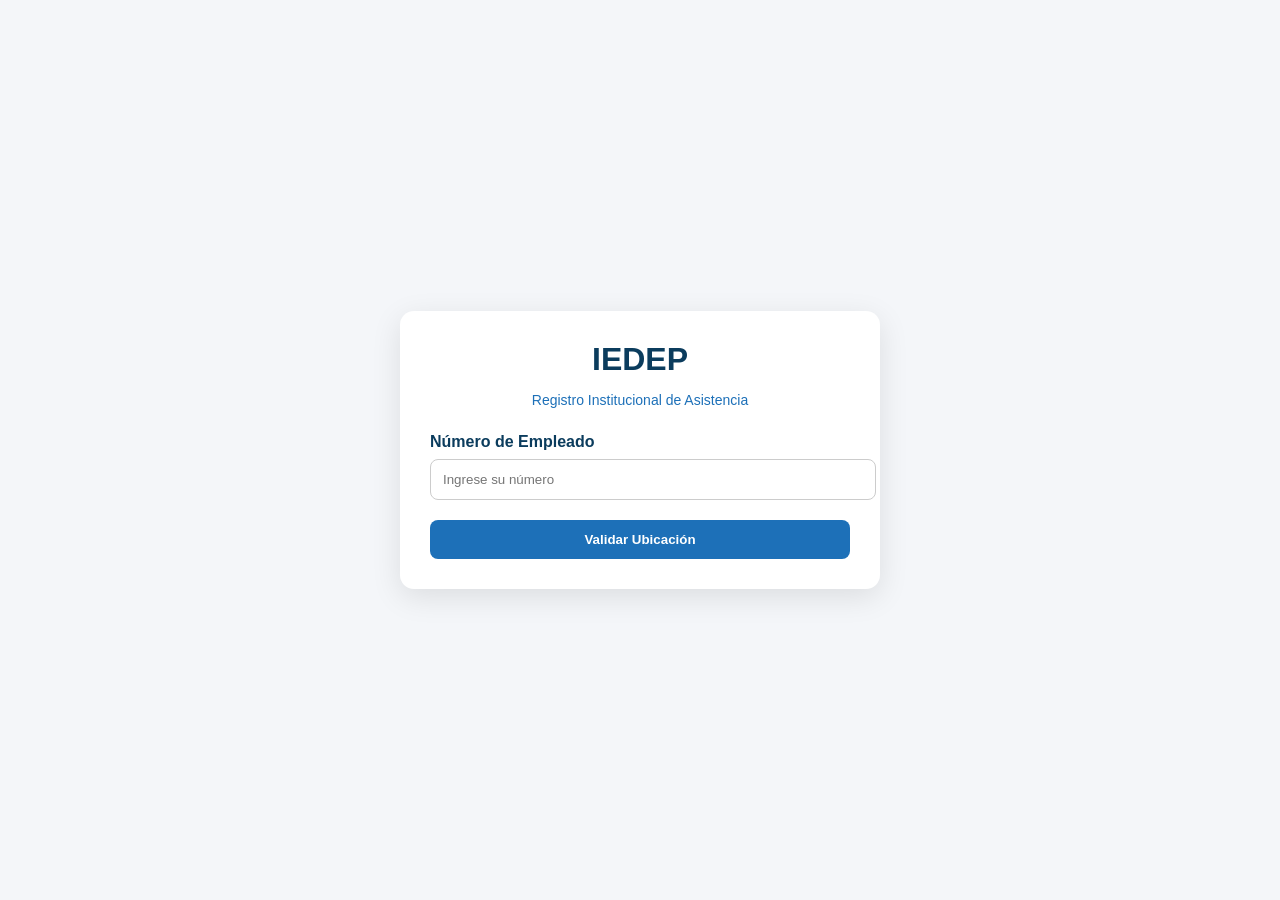
==== index.html @ fec1fa40 "Update index.html" ====
<!DOCTYPE html>
<html lang="es">
<head>
  <meta name="viewport" content="width=device-width, initial-scale=1.0">
  <title>IEDEP - Registro de Asistencia</title>
  <link rel="stylesheet" href="style.css">
</head>
<body>

<div class="card">

  <div class="header">
    <h1>IEDEP</h1>
    <p>Registro Institucional de Asistencia</p>
  </div>

  <div id="step1">
    <label>Número de Empleado</label>
    <input type="text" id="numero" placeholder="Ingrese su número">
    <button onclick="validarUbicacion()">Validar Ubicación</button>
  </div>

  <div id="step2" class="hidden">
    <p class="success">Ubicación validada correctamente</p>
    <p id="contador" style="text-align:center;font-weight:bold;"></p>
    <video id="video" autoplay playsinline></video>
    <canvas id="canvas" hidden></canvas>
  </div>

  <div id="step3" class="hidden">
    <p class="success">Asistencia registrada correctamente</p>
  </div>

</div>

<script src="app.js"></script>
</body>
</html>
---- style.css ----
body {
  margin: 0;
  font-family: 'Segoe UI', sans-serif;
  background-color: #F4F6F9;
  display: flex;
  justify-content: center;
  align-items: center;
  height: 100vh;
}

.card {
  background: #FFFFFF;
  width: 95%;
  max-width: 420px;
  padding: 30px;
  border-radius: 14px;
  box-shadow: 0 8px 30px rgba(0,0,0,0.1);
}

.header {
  text-align: center;
  margin-bottom: 25px;
}

.header h1 {
  color: #0B3C5D;
  margin: 0;
}

.header p {
  color: #1D70B8;
  font-size: 14px;
}

label {
  font-weight: 600;
  color: #0B3C5D;
}

input {
  width: 100%;
  padding: 12px;
  margin-top: 8px;
  margin-bottom: 20px;
  border-radius: 8px;
  border: 1px solid #ccc;
}

button {
  width: 100%;
  padding: 12px;
  background-color: #1D70B8;
  color: white;
  border: none;
  border-radius: 8px;
  font-weight: bold;
  cursor: pointer;
}

button:hover {
  background-color: #0B3C5D;
}

video {
  width: 100%;
  border-radius: 12px;
  margin-top: 15px;
}

.success {
  color: green;
  font-weight: bold;
  text-align: center;
}

.hidden {
  display: none;
}

.registrar {
  background-color: #0B3C5D;
}
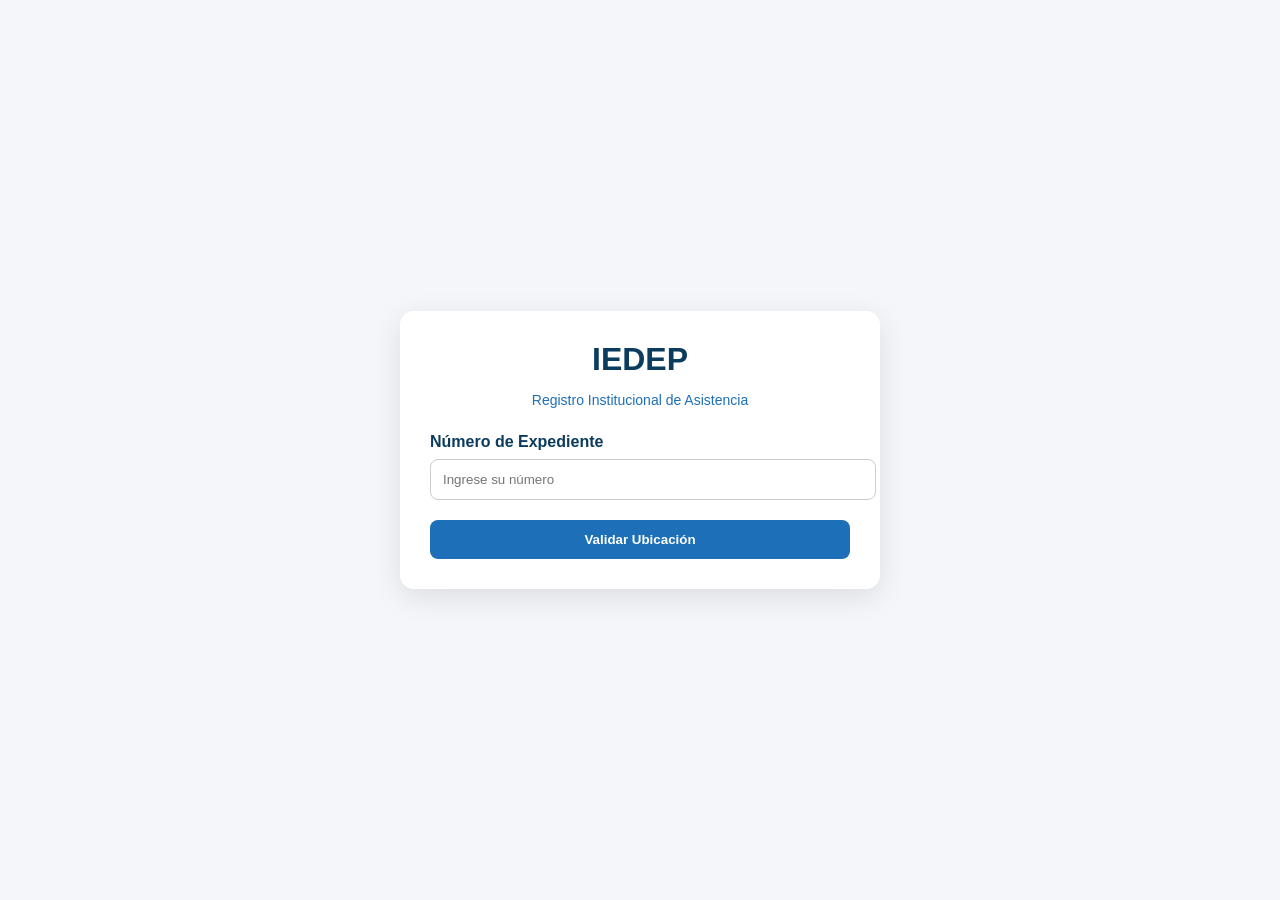
==== commit af2444ef: "Update index.html" ====
--- a/index.html
+++ b/index.html
@@ -2,7 +2,7 @@
 <html lang="es">
 <head>
   <meta name="viewport" content="width=device-width, initial-scale=1.0">
-  <title>IEDEP - Registro de Asistencia</title>
+  <title>IEDEP - Registro de Asistencias</title>
   <link rel="stylesheet" href="style.css">
 </head>
 <body>
@@ -15,13 +15,13 @@
   </div>
 
   <div id="step1">
-    <label>Número de Empleado</label>
+    <label>Número de Expediente</label>
     <input type="text" id="numero" placeholder="Ingrese su número">
     <button onclick="validarUbicacion()">Validar Ubicación</button>
   </div>
 
   <div id="step2" class="hidden">
-    <p class="success">Ubicación validada correctamente</p>
+    <p class="success">Ubicación de UER validada correctamente</p>
     <p id="contador" style="text-align:center;font-weight:bold;"></p>
     <video id="video" autoplay playsinline></video>
     <canvas id="canvas" hidden></canvas>
@@ -34,5 +34,13 @@
 </div>
 
 <script src="app.js"></script>
+  <div id="modal" class="modal hidden">
+  <div class="modal-content">
+    <div id="modalIcon" class="modal-icon"></div>
+    <h2 id="modalTitle"></h2>
+    <p id="modalMessage"></p>
+    <button onclick="cerrarModal()">Aceptar</button>
+  </div>
+</div>
 </body>
 </html>
--- a/style.css
+++ b/style.css
@@ -80,3 +80,71 @@
 .registrar {
   background-color: #0B3C5D;
 }
+/* ===== MODAL CORPORATIVO ===== */
+
+.modal {
+  position: fixed;
+  top: 0;
+  left: 0;
+  width: 100%;
+  height: 100%;
+  background: rgba(11,60,93,0.85);
+  display: flex;
+  justify-content: center;
+  align-items: center;
+  z-index: 999;
+  animation: fadeIn 0.3s ease;
+}
+
+.modal-content {
+  background: white;
+  width: 90%;
+  max-width: 380px;
+  padding: 25px;
+  border-radius: 16px;
+  text-align: center;
+  box-shadow: 0 15px 40px rgba(0,0,0,0.2);
+  animation: slideUp 0.3s ease;
+}
+
+.modal-icon {
+  font-size: 50px;
+  margin-bottom: 10px;
+}
+
+.modal-content h2 {
+  margin: 10px 0;
+  color: #0B3C5D;
+}
+
+.modal-content p {
+  font-size: 14px;
+  color: #333;
+  margin-bottom: 20px;
+}
+
+.modal-content button {
+  background-color: #1D70B8;
+}
+
+.modal-success .modal-icon {
+  color: #2E7D32;
+}
+
+.modal-error .modal-icon {
+  color: #C62828;
+}
+
+.hidden {
+  display: none;
+}
+
+@keyframes fadeIn {
+  from { opacity: 0 }
+  to { opacity: 1 }
+}
+
+@keyframes slideUp {
+  from { transform: translateY(20px); opacity: 0 }
+  to { transform: translateY(0); opacity: 1 }
+}
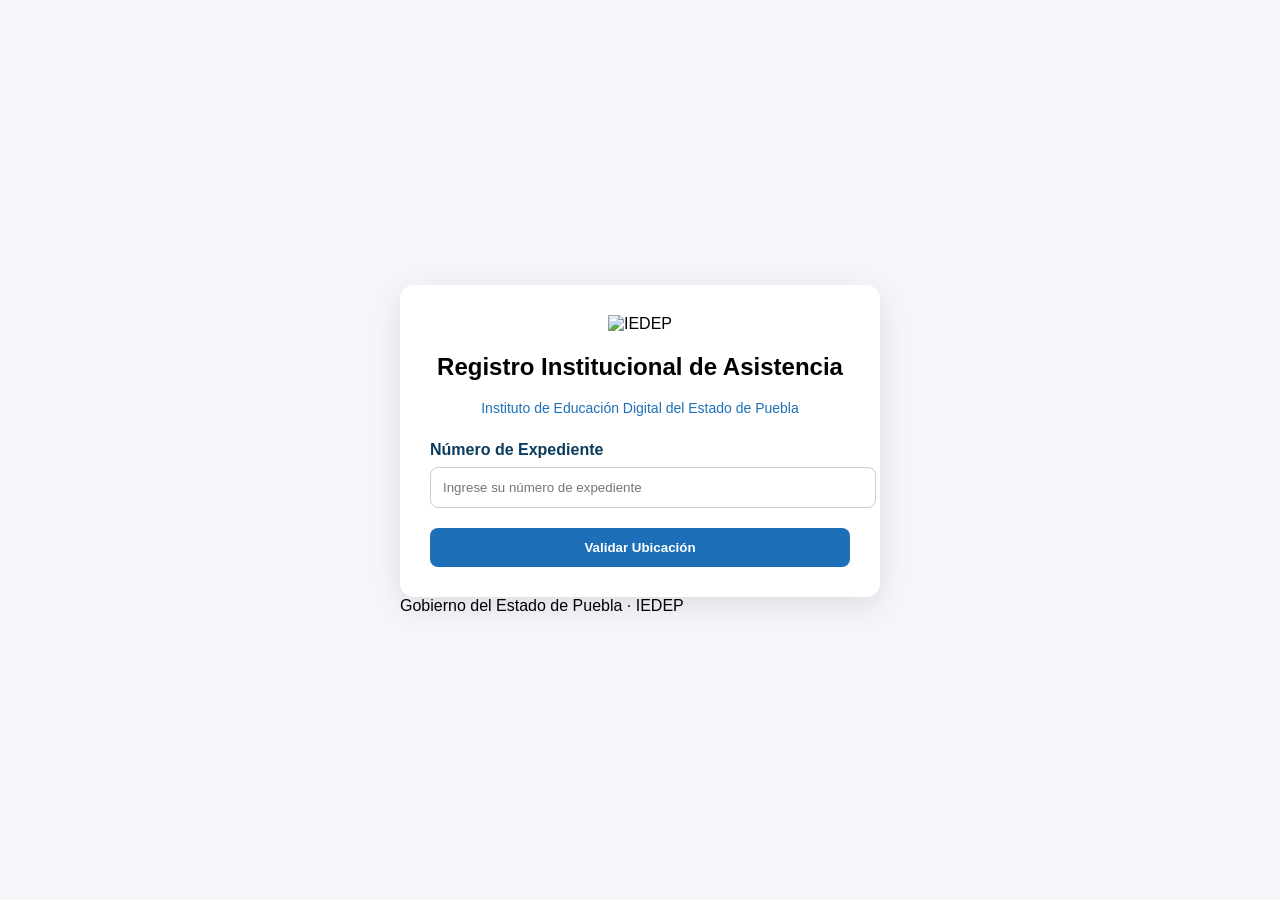
==== commit 17a76f23: "Update index.html" ====
--- a/index.html
+++ b/index.html
@@ -1,46 +1,130 @@
 <!DOCTYPE html>
 <html lang="es">
 <head>
-  <meta name="viewport" content="width=device-width, initial-scale=1.0">
-  <title>IEDEP - Registro de Asistencias</title>
-  <link rel="stylesheet" href="style.css">
+<meta charset="UTF-8">
+<meta name="viewport" content="width=device-width, initial-scale=1.0">
+
+<title>IEDEP | Registro Institucional de Asistencia</title>
+
+<link rel="stylesheet" href="style.css">
 </head>
+
 <body>
+
+<div class="container">
 
 <div class="card">
 
-  <div class="header">
-    <h1>IEDEP</h1>
-    <p>Registro Institucional de Asistencia</p>
-  </div>
+    <div class="header">
 
-  <div id="step1">
-    <label>Número de Expediente</label>
-    <input type="text" id="numero" placeholder="Ingrese su número">
-    <button onclick="validarUbicacion()">Validar Ubicación</button>
-  </div>
+        <img src="logo.png" alt="IEDEP" class="logo-ieped">
 
-  <div id="step2" class="hidden">
-    <p class="success">Ubicación de UER validada correctamente</p>
-    <p id="contador" style="text-align:center;font-weight:bold;"></p>
-    <video id="video" autoplay playsinline></video>
-    <canvas id="canvas" hidden></canvas>
-  </div>
+        <h2>Registro Institucional de Asistencia</h2>
 
-  <div id="step3" class="hidden">
-    <p class="success">Asistencia registrada correctamente</p>
-  </div>
+        <p class="subtitulo">
+            Instituto de Educación Digital del Estado de Puebla
+        </p>
+
+    </div>
+
+    <!-- PASO 1 -->
+
+    <div id="step1">
+
+        <label>Número de Expediente</label>
+
+        <input
+            type="text"
+            id="numero"
+            placeholder="Ingrese su número de expediente">
+
+        <button id="btnValidar" onclick="validarUbicacion()">
+            Validar Ubicación
+        </button>
+
+        <div id="loading" class="loading hidden">
+
+            <div class="spinner"></div>
+
+            <p>Validando ubicación...</p>
+
+        </div>
+
+    </div>
+
+    <!-- PASO 2 -->
+
+    <div id="step2" class="hidden">
+
+        <p class="success">
+            Ubicación institucional validada correctamente
+        </p>
+
+        <div id="empleadoInfo" class="empleado-info">
+
+            <h3 id="nombreEmpleado"></h3>
+
+            <p id="uerEmpleado"></p>
+
+        </div>
+
+        <p id="contador" class="contador"></p>
+
+        <video id="video" autoplay playsinline></video>
+
+        <canvas id="canvas" hidden></canvas>
+
+    </div>
+
+    <!-- PASO 3 -->
+
+    <div id="step3" class="hidden">
+
+        <div class="success-card">
+
+            <div class="success-icon">✓</div>
+
+            <h3>Asistencia Registrada</h3>
+
+            <p>
+                El registro fue realizado exitosamente.
+            </p>
+
+        </div>
+
+    </div>
+
+</div>
+
+<div class="footer-ieped">
+
+    Gobierno del Estado de Puebla · IEDEP
+
+</div>
 
 </div>
 
 <script src="app.js"></script>
-  <div id="modal" class="modal hidden">
-  <div class="modal-content">
-    <div id="modalIcon" class="modal-icon"></div>
-    <h2 id="modalTitle"></h2>
-    <p id="modalMessage"></p>
-    <button onclick="cerrarModal()">Aceptar</button>
-  </div>
+
+<!-- MODAL -->
+
+<div id="modal" class="modal hidden">
+
+    <div class="modal-content">
+
+        <div id="modalIcon" class="modal-icon"></div>
+
+        <h2 id="modalTitle"></h2>
+
+        <p id="modalMessage"></p>
+
+        <button onclick="cerrarModal()">
+            Aceptar
+        </button>
+
+    </div>
+
 </div>
+
 </body>
 </html>
--- a/style.css
+++ b/style.css
@@ -148,3 +148,62 @@
   from { transform: translateY(20px); opacity: 0 }
   to { transform: translateY(0); opacity: 1 }
 }
+
+/* ==========================
+   DATOS DEL EMPLEADO
+========================== */
+
+.empleado-info{
+  text-align:center;
+  background:#F5F8FC;
+  border:1px solid #D8E3F0;
+  border-radius:10px;
+  padding:12px;
+  margin-bottom:15px;
+}
+
+.empleado-info h3{
+  margin:0;
+  color:#0B3C5D;
+  font-size:20px;
+}
+
+.empleado-info p{
+  margin-top:6px;
+  color:#1D70B8;
+  font-weight:600;
+}
+
+/* =====================
+   LOADING
+===================== */
+
+.loading{
+  text-align:center;
+  margin-top:15px;
+}
+
+.loading p{
+  margin-top:10px;
+  color:#1D70B8;
+  font-weight:bold;
+}
+
+.spinner{
+  width:40px;
+  height:40px;
+  border:4px solid #E5E5E5;
+  border-top:4px solid #1D70B8;
+  border-radius:50%;
+  margin:auto;
+  animation:spin 1s linear infinite;
+}
+
+@keyframes spin{
+  0%{
+    transform:rotate(0deg);
+  }
+  100%{
+    transform:rotate(360deg);
+  }
+}
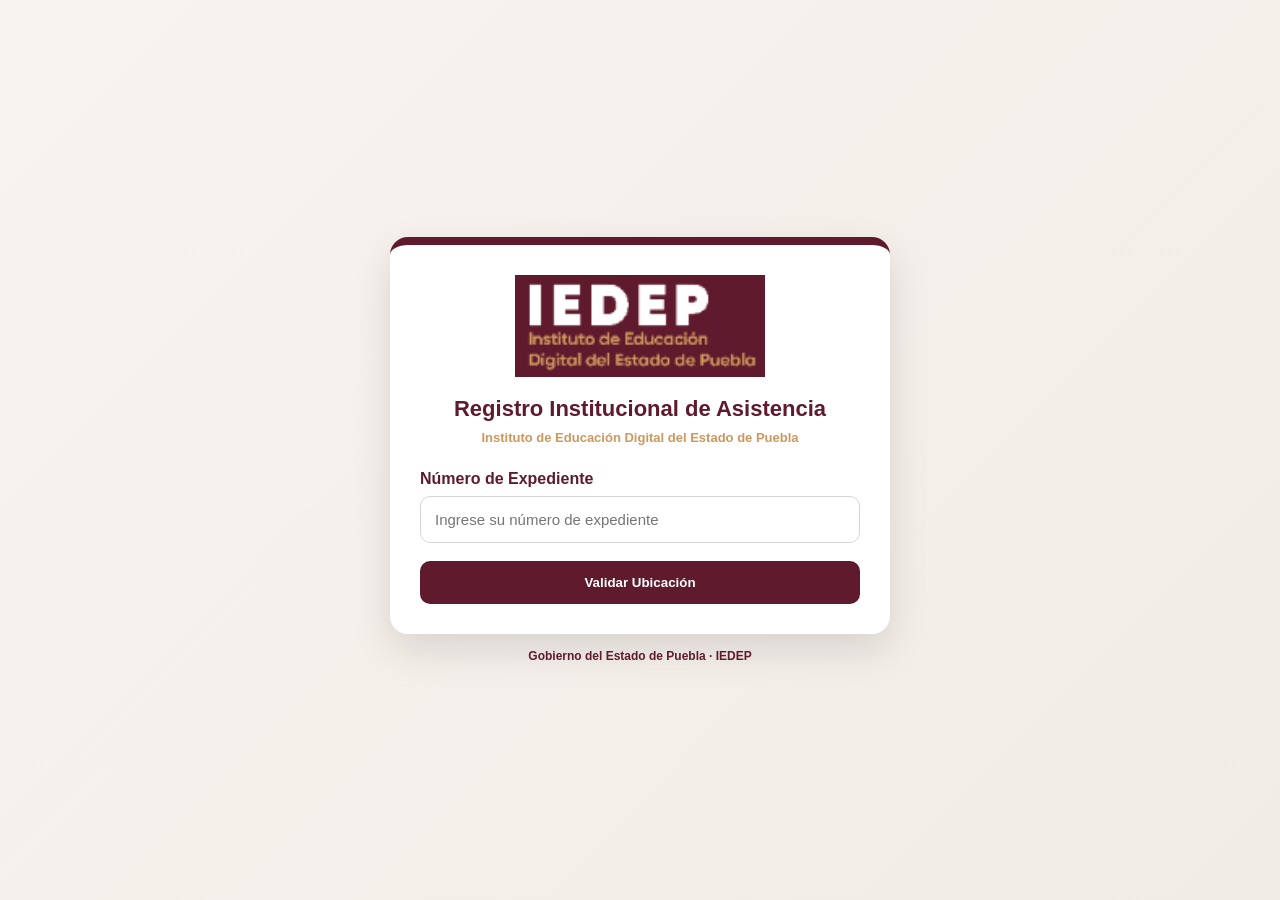
==== commit 7d6e78a4: "Update index.html" ====
--- a/index.html
+++ b/index.html
@@ -80,19 +80,21 @@
 
     <div id="step3" class="hidden">
 
-        <div class="success-card">
+    <div class="success-card">
 
-            <div class="success-icon">✓</div>
+        <div class="success-icon">✓</div>
 
-            <h3>Asistencia Registrada</h3>
+        <h3 id="tipoRegistroTexto">
+            ENTRADA
+        </h3>
 
-            <p>
-                El registro fue realizado exitosamente.
-            </p>
-
-        </div>
+        <p>
+            Registro realizado exitosamente.
+        </p>
 
     </div>
+
+</div>
 
 </div>
 
--- a/style.css
+++ b/style.css
@@ -1,209 +1,388 @@
-body {
-  margin: 0;
-  font-family: 'Segoe UI', sans-serif;
-  background-color: #F4F6F9;
-  display: flex;
-  justify-content: center;
-  align-items: center;
-  height: 100vh;
-}
-
-.card {
-  background: #FFFFFF;
-  width: 95%;
-  max-width: 420px;
-  padding: 30px;
-  border-radius: 14px;
-  box-shadow: 0 8px 30px rgba(0,0,0,0.1);
-}
-
-.header {
-  text-align: center;
-  margin-bottom: 25px;
-}
-
-.header h1 {
-  color: #0B3C5D;
-  margin: 0;
-}
-
-.header p {
-  color: #1D70B8;
-  font-size: 14px;
-}
-
-label {
-  font-weight: 600;
-  color: #0B3C5D;
-}
-
-input {
-  width: 100%;
-  padding: 12px;
-  margin-top: 8px;
-  margin-bottom: 20px;
-  border-radius: 8px;
-  border: 1px solid #ccc;
-}
-
-button {
-  width: 100%;
-  padding: 12px;
-  background-color: #1D70B8;
-  color: white;
-  border: none;
-  border-radius: 8px;
-  font-weight: bold;
-  cursor: pointer;
-}
-
-button:hover {
-  background-color: #0B3C5D;
-}
-
-video {
-  width: 100%;
-  border-radius: 12px;
-  margin-top: 15px;
-}
-
-.success {
-  color: green;
-  font-weight: bold;
-  text-align: center;
-}
-
-.hidden {
-  display: none;
-}
-
-.registrar {
-  background-color: #0B3C5D;
-}
-/* ===== MODAL CORPORATIVO ===== */
-
-.modal {
-  position: fixed;
-  top: 0;
-  left: 0;
-  width: 100%;
-  height: 100%;
-  background: rgba(11,60,93,0.85);
-  display: flex;
-  justify-content: center;
-  align-items: center;
-  z-index: 999;
-  animation: fadeIn 0.3s ease;
-}
-
-.modal-content {
-  background: white;
-  width: 90%;
-  max-width: 380px;
-  padding: 25px;
-  border-radius: 16px;
-  text-align: center;
-  box-shadow: 0 15px 40px rgba(0,0,0,0.2);
-  animation: slideUp 0.3s ease;
-}
-
-.modal-icon {
-  font-size: 50px;
-  margin-bottom: 10px;
-}
-
-.modal-content h2 {
-  margin: 10px 0;
-  color: #0B3C5D;
-}
-
-.modal-content p {
-  font-size: 14px;
-  color: #333;
-  margin-bottom: 20px;
-}
-
-.modal-content button {
-  background-color: #1D70B8;
-}
-
-.modal-success .modal-icon {
-  color: #2E7D32;
-}
-
-.modal-error .modal-icon {
-  color: #C62828;
-}
-
-.hidden {
-  display: none;
-}
-
-@keyframes fadeIn {
-  from { opacity: 0 }
-  to { opacity: 1 }
-}
-
-@keyframes slideUp {
-  from { transform: translateY(20px); opacity: 0 }
-  to { transform: translateY(0); opacity: 1 }
-}
-
-/* ==========================
-   DATOS DEL EMPLEADO
-========================== */
+:root{
+    --vino:#5F1B2D;
+    --vino-hover:#4A1523;
+    --dorado:#CD975D;
+    --blanco:#FFFFFF;
+    --gris:#F6F4F2;
+    --texto:#333333;
+}
+
+*{
+    box-sizing:border-box;
+}
+
+body{
+    margin:0;
+    font-family:'Segoe UI',sans-serif;
+
+    background:
+    linear-gradient(
+    135deg,
+    #F8F3EF 0%,
+    #F2ECE6 100%);
+
+    min-height:100vh;
+
+    display:flex;
+    justify-content:center;
+    align-items:center;
+
+    padding:20px;
+}
+
+.container{
+    width:100%;
+    max-width:500px;
+}
+
+.card{
+
+    background:#FFFFFF;
+
+    border-top:8px solid var(--vino);
+
+    border-radius:18px;
+
+    padding:30px;
+
+    box-shadow:
+    0 15px 40px rgba(0,0,0,.12);
+
+}
+
+.header{
+    text-align:center;
+    margin-bottom:25px;
+}
+
+.logo-ieped{
+
+    max-width:250px;
+    width:100%;
+
+    margin-bottom:15px;
+}
+
+.header h2{
+
+    color:var(--vino);
+
+    margin:0;
+
+    font-size:22px;
+}
+
+.subtitulo{
+
+    color:var(--dorado);
+
+    margin-top:8px;
+
+    font-size:13px;
+
+    font-weight:600;
+}
+
+label{
+
+    display:block;
+
+    margin-bottom:8px;
+
+    color:var(--vino);
+
+    font-weight:700;
+}
+
+input{
+
+    width:100%;
+
+    padding:14px;
+
+    border-radius:10px;
+
+    border:1px solid #D6D6D6;
+
+    margin-bottom:18px;
+
+    font-size:15px;
+}
+
+input:focus{
+
+    outline:none;
+
+    border-color:var(--vino);
+
+    box-shadow:
+    0 0 0 3px rgba(95,27,45,.10);
+}
+
+button{
+
+    width:100%;
+
+    padding:14px;
+
+    border:none;
+
+    border-radius:10px;
+
+    background:var(--vino);
+
+    color:white;
+
+    font-weight:700;
+
+    cursor:pointer;
+
+    transition:.3s;
+}
+
+button:hover{
+
+    background:var(--vino-hover);
+}
+
+button:disabled{
+
+    opacity:.6;
+    cursor:not-allowed;
+}
+
+video{
+
+    width:100%;
+
+    border-radius:15px;
+
+    margin-top:15px;
+
+    border:3px solid #EFE7E0;
+}
+
+.success{
+
+    color:#2E7D32;
+
+    font-weight:700;
+
+    text-align:center;
+
+    margin-bottom:15px;
+}
+
+.contador{
+
+    text-align:center;
+
+    font-weight:700;
+
+    color:var(--vino);
+
+    margin-top:10px;
+}
+
+.hidden{
+    display:none;
+}
+
+/* EMPLEADO */
 
 .empleado-info{
-  text-align:center;
-  background:#F5F8FC;
-  border:1px solid #D8E3F0;
-  border-radius:10px;
-  padding:12px;
-  margin-bottom:15px;
+
+    text-align:center;
+
+    background:#FAF8F6;
+
+    border:1px solid #E8DCCF;
+
+    border-radius:12px;
+
+    padding:15px;
+
+    margin-bottom:15px;
 }
 
 .empleado-info h3{
-  margin:0;
-  color:#0B3C5D;
-  font-size:20px;
+
+    margin:0;
+
+    color:var(--vino);
+
+    font-size:22px;
 }
 
 .empleado-info p{
-  margin-top:6px;
-  color:#1D70B8;
-  font-weight:600;
-}
-
-/* =====================
-   LOADING
-===================== */
+
+    margin-top:8px;
+
+    color:var(--dorado);
+
+    font-weight:700;
+}
+
+/* LOADING */
 
 .loading{
-  text-align:center;
-  margin-top:15px;
+
+    text-align:center;
+
+    margin-top:20px;
 }
 
 .loading p{
-  margin-top:10px;
-  color:#1D70B8;
-  font-weight:bold;
+
+    color:var(--vino);
+
+    font-weight:700;
 }
 
 .spinner{
-  width:40px;
-  height:40px;
-  border:4px solid #E5E5E5;
-  border-top:4px solid #1D70B8;
-  border-radius:50%;
-  margin:auto;
-  animation:spin 1s linear infinite;
+
+    width:45px;
+    height:45px;
+
+    margin:auto;
+
+    border:4px solid #EAEAEA;
+
+    border-top:4px solid var(--vino);
+
+    border-radius:50%;
+
+    animation:spin 1s linear infinite;
 }
 
 @keyframes spin{
-  0%{
-    transform:rotate(0deg);
-  }
-  100%{
-    transform:rotate(360deg);
-  }
-}
+
+    from{
+        transform:rotate(0deg);
+    }
+
+    to{
+        transform:rotate(360deg);
+    }
+}
+
+/* SUCCESS */
+
+.success-card{
+
+    text-align:center;
+}
+
+.success-icon{
+
+    width:70px;
+    height:70px;
+
+    margin:auto;
+
+    background:#2E7D32;
+
+    color:white;
+
+    border-radius:50%;
+
+    display:flex;
+    justify-content:center;
+    align-items:center;
+
+    font-size:34px;
+
+    font-weight:bold;
+
+    margin-bottom:15px;
+}
+
+/* MODAL */
+
+.modal{
+
+    position:fixed;
+
+    top:0;
+    left:0;
+
+    width:100%;
+    height:100%;
+
+    background:rgba(95,27,45,.85);
+
+    justify-content:center;
+    align-items:center;
+
+    z-index:999;
+
+    display:flex;
+}
+
+.modal.hidden{
+    display:none;
+}
+
+.modal-content{
+
+    background:white;
+
+    width:90%;
+    max-width:400px;
+
+    padding:25px;
+
+    border-radius:18px;
+
+    text-align:center;
+
+    animation:fadeUp .25s ease;
+}
+
+.modal-icon{
+
+    font-size:52px;
+
+    margin-bottom:10px;
+}
+
+.modal-content h2{
+
+    color:var(--vino);
+}
+
+.modal-success .modal-icon{
+
+    color:#2E7D32;
+}
+
+.modal-error .modal-icon{
+
+    color:#C62828;
+}
+
+.footer-ieped{
+
+    text-align:center;
+
+    margin-top:15px;
+
+    color:var(--vino);
+
+    font-size:12px;
+
+    font-weight:600;
+}
+
+@keyframes fadeUp{
+
+    from{
+        opacity:0;
+        transform:translateY(20px);
+    }
+
+    to{
+        opacity:1;
+        transform:translateY(0);
+    }
+}
